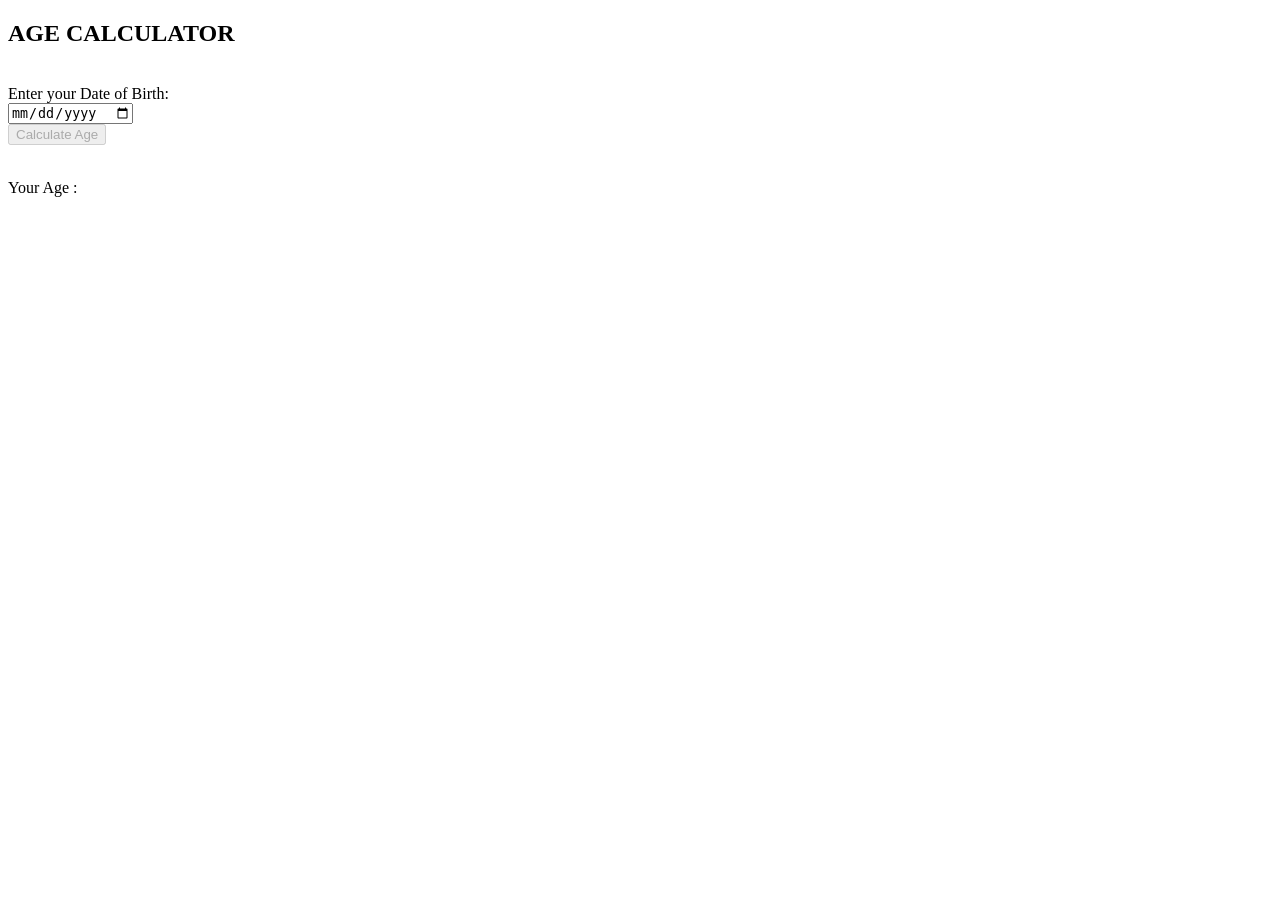
==== Age_Calculator_Project/index.html @ dd1fac88 "Age Calculator Project" ====
<!DOCTYPE html>
<html lang="en">
<head>
    <meta charset="UTF-8">
    <meta name="viewport" content="width=device-width, initial-scale=1.0">
    <title>Mini Project</title>
    <link rel="stylesheet" href="page5.css">
</head>
<body>  
  <div class="main">
    
  <h2>AGE CALCULATOR</h2>
  <br>
  <label for="name">Enter your Date of Birth: </label>
  <br>
    <input type="date" id="dob" >
    <br>

    <button id="Calculate" disabled>Calculate Age</button>
    <br><br>
    <p>Your Age :  </p>
   
  </div>
    <script src="page5.js"></script>
</body>
</html>
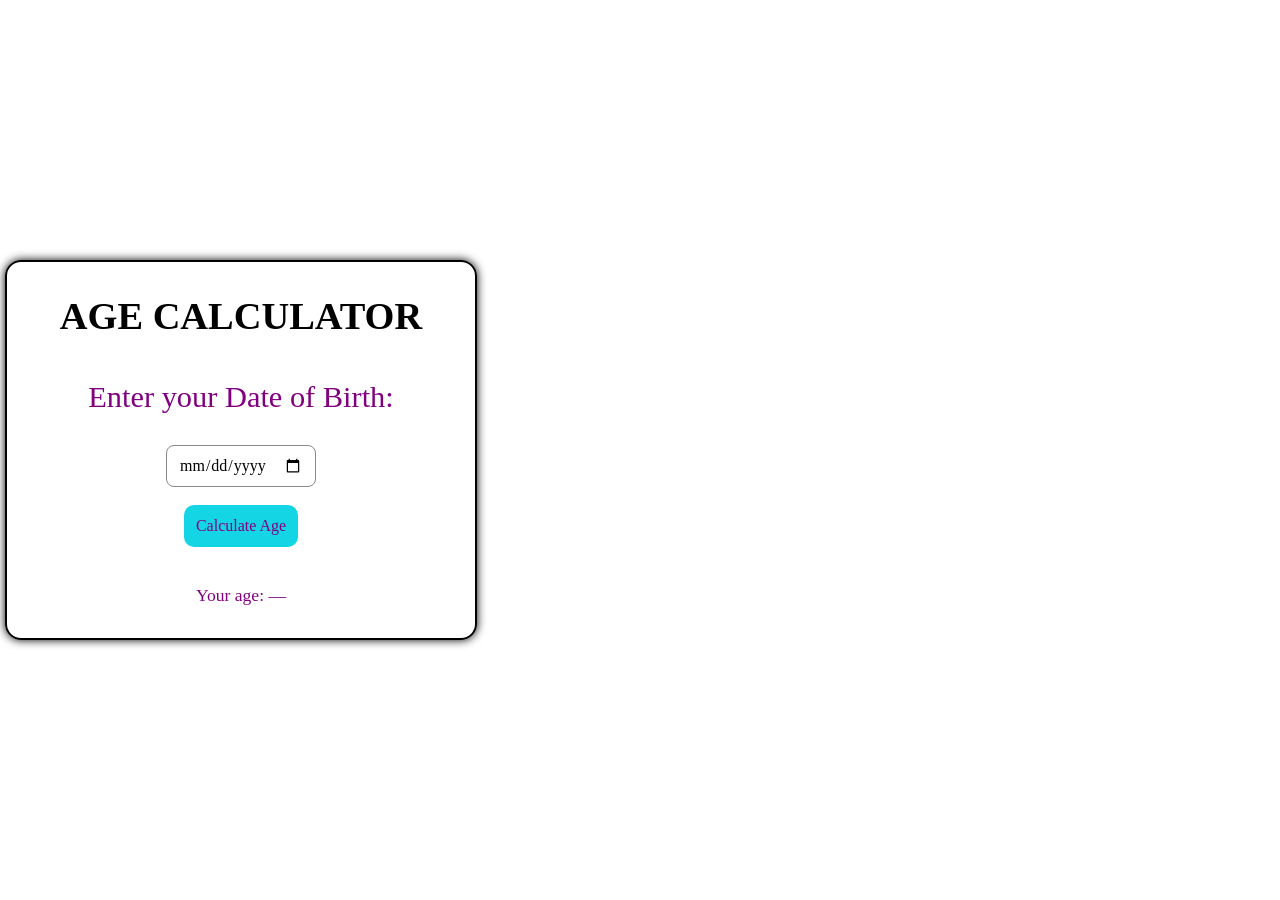
==== commit 36e6cf2d: "Added new Functionality to Age_Calculator_Project" ====
--- a/Age_Calculator_Project/index.html
+++ b/Age_Calculator_Project/index.html
@@ -4,7 +4,7 @@
     <meta charset="UTF-8">
     <meta name="viewport" content="width=device-width, initial-scale=1.0">
     <title>Mini Project</title>
-    <link rel="stylesheet" href="page5.css">
+    <link rel="stylesheet" href="style.css">
 </head>
 <body>  
   <div class="main">
@@ -16,12 +16,12 @@
     <input type="date" id="dob" >
     <br>
 
-    <button id="Calculate" disabled>Calculate Age</button>
+    <button type="button" id="Calculate" >Calculate Age</button>
     <br><br>
-    <p>Your Age :  </p>
+     <p id="result">Your age: —</p>
    
   </div>
-    <script src="page5.js"></script>
+    <script src="script.js"></script>
 </body>
 </html>
 
--- a/Age_Calculator_Project/style.css
+++ b/Age_Calculator_Project/style.css
@@ -0,0 +1,77 @@
+*{
+  margin: 0px;
+  padding: 0px;
+  font-family: 'Times New Roman', Times, serif;
+}
+body {
+    /* background-color: #003D99; */
+    background-image: url("https://images.unsplash.com/photo-1625225233840-695456021cde?q=80&w=870&auto=format&fit=crop&ixlib=rb-4.1.0&ixid=M3wxMjA3fDB8MHxwaG90by1wYWdlfHx8fGVufDB8fHx8fA%3D%3D");
+    display: flex;
+    justify-content: left;
+    min-height: 100vh;
+    align-items: center;
+    /* margin: 5px; */
+}
+
+
+.main{
+    width: min(90vw, 420px);
+    /* background-color: #66A3FF; */
+    border-radius: 16px;
+    border: 2px solid black;
+    text-align: center;
+    padding: 32px 24px;
+    box-shadow: 0px 0px 10px ;
+    margin-left: 5px;
+    backdrop-filter: blur(2px);
+    /* margin-right: ; */
+}
+.main h2 {
+    font-size: 2.4rem;
+    color: black;
+    margin-bottom: 24px;
+}
+.main label {
+    display: block;
+    font-size: 1.9rem;
+    margin-bottom: 12px;
+    color: purple;
+}
+.main input {
+    /* width: 100%;
+    max-width: 100%; */
+    margin-bottom: 18px;
+    padding: 10px 12px;
+    font-size: 1rem;
+    border: 1px solid #888;
+    border-radius: 8px;
+}
+.main button {
+    /* width: 100%; */
+    font-size: 1rem;
+    padding: 12px;
+    border-radius: 10px;
+    border: none;
+    background-color: rgb(19, 213, 227);
+    color: purple;
+    cursor: pointer;
+    transition: transform 0.15s ease, opacity 0.15s ease;
+}
+.main button:hover:enabled {
+    transform: scale(0.9);
+}
+.main button:disabled {
+    background-color: #b5e6ea;
+    cursor: not-allowed;
+    opacity: 0.7;
+}
+.main p {
+    font-size: 1.1rem;
+    margin-top: 20px;
+    color: purple;
+}
+/* button:disabled {
+    background-color: gray;
+    cursor: not-allowed;
+    opacity: 0.6;
+} */
